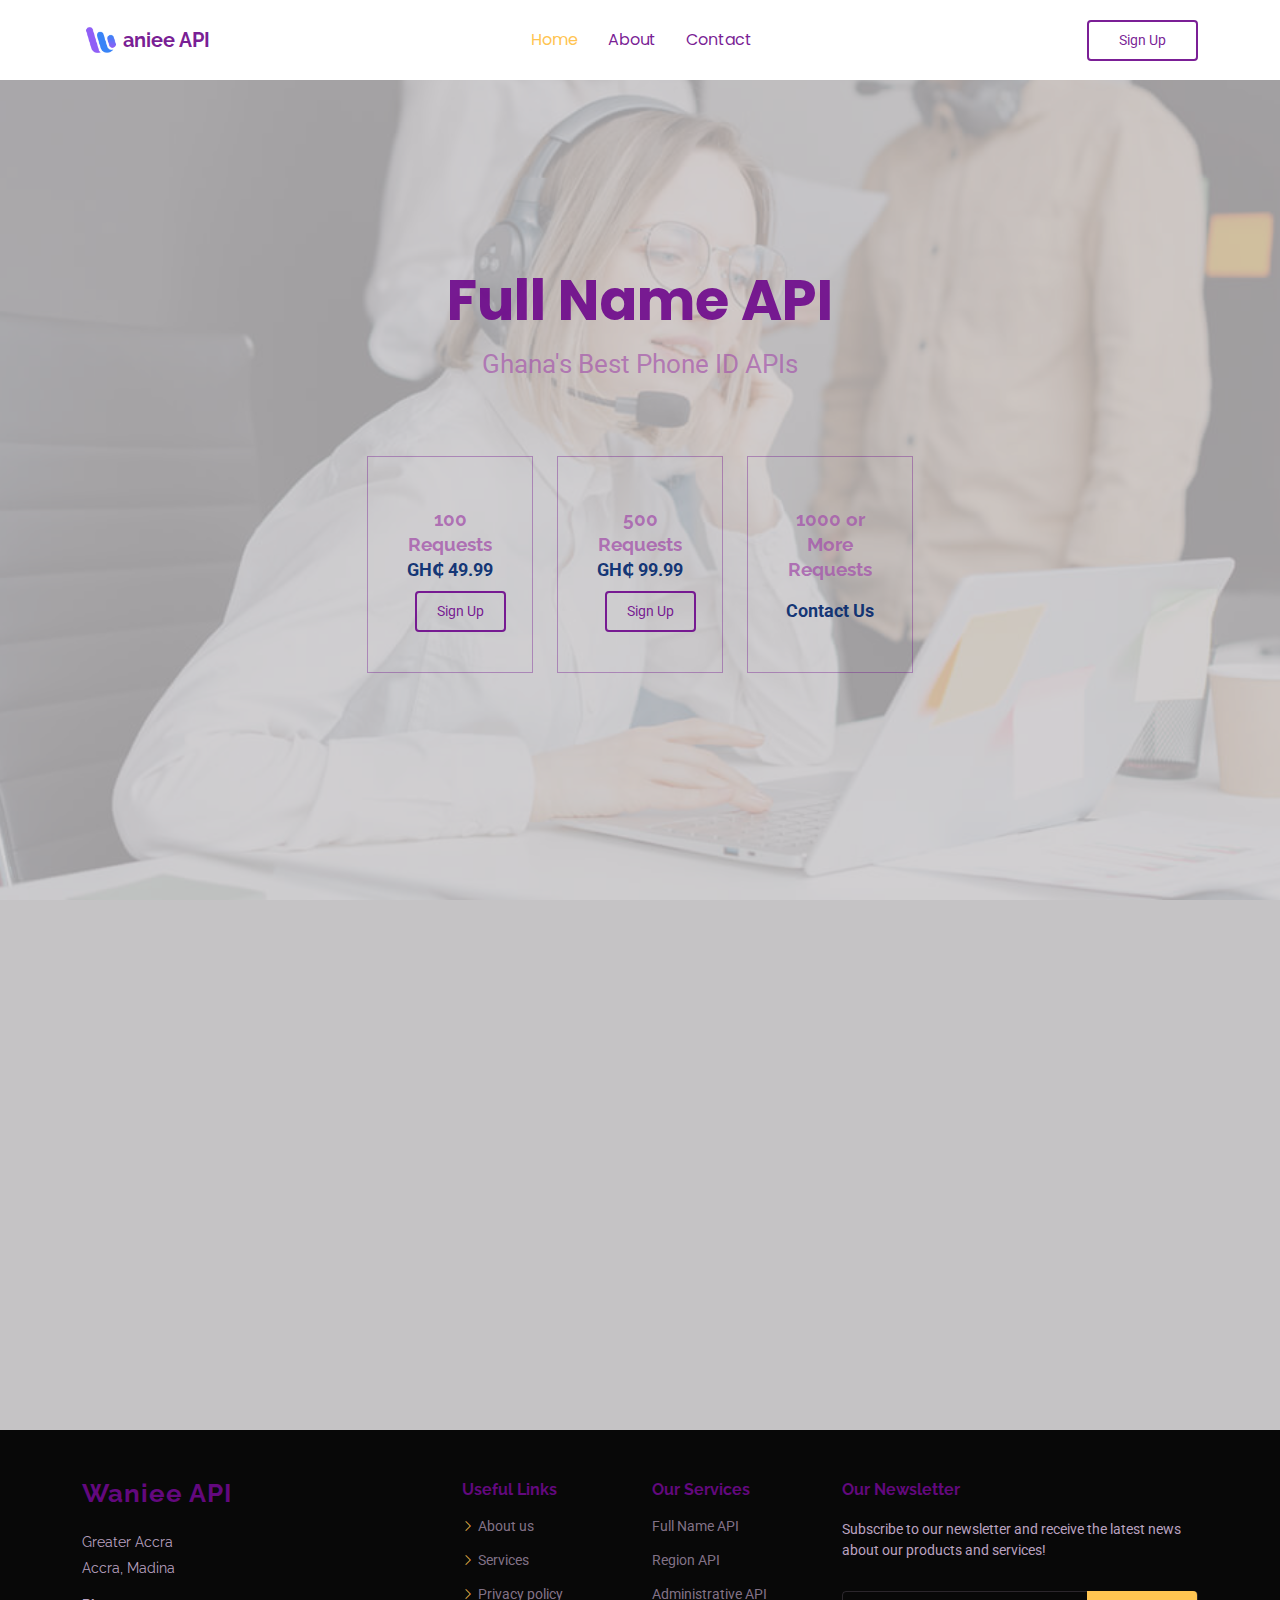
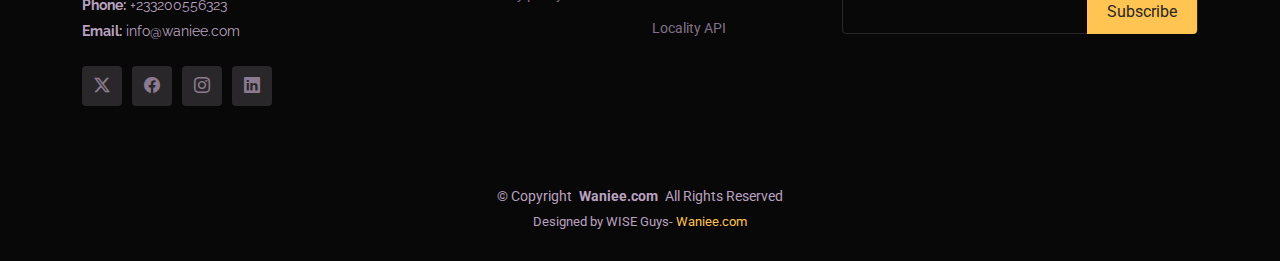
==== Waniee API/fullnameAPI.html @ 70dd6c1e "first commit" ====
<!DOCTYPE html>
<html lang="en">

<head>
  <meta charset="utf-8">
  <meta content="width=device-width, initial-scale=1.0" name="viewport">
  <title>Waniee API</title>
  <meta content="" name="description">
  <meta content="" name="keywords">

  <!-- Favicons -->
  <link href="assets/img/waniee.png" rel="icon">
  <link href="assets/img/apple-touch-icon.png" rel="apple-touch-icon">

  <!-- Fonts -->
  
  <link rel="stylesheet" href="https://cdnjs.cloudflare.com/ajax/libs/font-awesome/6.5.2/css/all.min.css" integrity="sha512-SnH5WK+bZxgPHs44uWIX+LLJAJ9/2PkPKZ5QiAj6Ta86w+fsb2TkcmfRyVX3pBnMFcV7oQPJkl9QevSCWr3W6A==" crossorigin="anonymous" referrerpolicy="no-referrer" />
  <link href="https://fonts.googleapis.com" rel="preconnect">
  <link href="https://fonts.gstatic.com" rel="preconnect" crossorigin>
  <link href="https://fonts.googleapis.com/css2?family=Roboto:ital,wght@0,100;0,300;0,400;0,500;0,700;0,900;1,100;1,300;1,400;1,500;1,700;1,900&family=Poppins:ital,wght@0,100;0,200;0,300;0,400;0,500;0,600;0,700;0,800;0,900;1,100;1,200;1,300;1,400;1,500;1,600;1,700;1,800;1,900&family=Raleway:ital,wght@0,100;0,200;0,300;0,400;0,500;0,600;0,700;0,800;0,900;1,100;1,200;1,300;1,400;1,500;1,600;1,700;1,800;1,900&display=swap" rel="stylesheet">

  <!-- Vendor CSS Files -->
  <link href="assets/vendor/bootstrap/css/bootstrap.min.css" rel="stylesheet">
  <link href="assets/vendor/bootstrap-icons/bootstrap-icons.css" rel="stylesheet">
  <link href="assets/vendor/aos/aos.css" rel="stylesheet">
  <link href="assets/vendor/swiper/swiper-bundle.min.css" rel="stylesheet">
  <link href="assets/vendor/glightbox/css/glightbox.min.css" rel="stylesheet">

  <!-- Main CSS File -->
  <link href="assets/css/main.css" rel="stylesheet">

</head>

<body class="index-page">

  <header id="header" class="header d-flex align-items-center fixed-top">
    <div class="container-fluid container-xl position-relative d-flex align-items-center justify-content-between">

      <a href="index.html" class="logo d-flex align-items-center me-auto me-lg-0">
        <img src="assets/img/waniee.png" alt="">
        <h1 class="sitename">aniee API</h1>
        
      </a>

      <nav id="navmenu" class="navmenu">
        <ul>
          <li><a href="index.html" class="active">Home<br></a></li>
          <li><a href="#about">About</a></li>
          </li>
          <li><a href="#footer">Contact</a></li>
        </ul>
        <i class="mobile-nav-toggle d-xl-none bi bi-list"></i>
      </nav>

      <a class="btn-signup" href="index.html#about">Sign Up</a>

    </div>
  </header>

  <main class="main">

    <!-- Hero Section -->
    <section id="hero" class="hero section ">

      <img src="assets/img/services.jpg" alt="" data-aos="fade-in">

      <div class="container">

        <div class="row justify-content-center text-center" data-aos="fade-up" data-aos-delay="100">
          <div class="col-xl-6 col-lg-8">
            <h2>Full Name API</h2>
            <p>Ghana's Best Phone ID APIs</p>
          </div>
        </div>

        <div class="row gy-4 mt-5 justify-content-center" data-aos="fade-up" data-aos-delay="200">
          <div class="col-xl-2 col-md-4" data-aos="fade-up" data-aos-delay="300">
            <div class="icon-box">
              
              <h3><a href="#">100 Requests</a></h3>
              <h5><a href="#">GH₵ 49.99</a></h5>
              <a class="btn-signup" href="#">Sign Up</a>
            </div>
          </div>
          <div class="col-xl-2 col-md-4" data-aos="fade-up" data-aos-delay="400">
            <div class="icon-box">
              
              <h3><a href="#">500 Requests</a></h3>
              <h5><a href="#">GH₵ 99.99</a></h5>
              <a class="btn-signup" href="#">Sign Up</a>
            </div>
          </div>
          <div class="col-xl-2 col-md-4" data-aos="fade-up" data-aos-delay="500">
            <div class="icon-box">
             
              <h3><a href="#">1000 or More Requests</a></h3>
              <h5><a href="#footer">Contact Us</a></h5>
            </div>
          </div> 
        </div>

      </div>

    </section><!-- /Hero Section -->

    <!-- About Section -->
    <section id="about" class="about section">

      <div class="container" data-aos="fade-up" data-aos-delay="100">

        <div class="row gy-4">
          <div class="col-lg-6 order-1 order-lg-2">
            <img src="assets/img/about.jpg" class="img-fluid" alt="">
          </div>
          <div class="col-lg-6 order-2 order-lg-1 content">
            <h3>Waniee APIs</h3>
            <p class="fst-italic">
              We provide you with the best Identification APIs for any business Ideas.
              Don't Bother about unknown Identities anymore. Waniee is your No. 1 ID Identifier
            </p>
          </div>
        </div>

      </div>

    </section><!-- /About Section -->

        </div>
      </div>

    </section><!-- /Services Section -->

  </main>
  
  <footer id="footer" class="footer dark-background">

    <div class="footer-top">
      <div class="container">
        <div class="row gy-4">
          <div class="col-lg-4 col-md-6 footer-about">
            <a href="index.html" class="logo d-flex align-items-center">
              <span class="sitename">Waniee API</span>
            </a>
            <div class="footer-contact pt-3">
              <p>Greater Accra</p>
              <p>Accra, Madina</p>
              <p class="mt-3"><strong>Phone:</strong> <span>+233200556323</span></p>
              <p><strong>Email:</strong> <span>info@waniee.com</span></p>
            </div>
            <div class="social-links d-flex mt-4">
              <a href=""><i class="bi bi-twitter-x"></i></a>
              <a href=""><i class="bi bi-facebook"></i></a>
              <a href=""><i class="bi bi-instagram"></i></a>
              <a href=""><i class="bi bi-linkedin"></i></a>
            </div>
          </div>

          <div class="col-lg-2 col-md-3 footer-links">
            <h4>Useful Links</h4>
            <ul>
              <li><i class="bi bi-chevron-right"></i> <a href="#"> About us</a></li>
              <li><i class="bi bi-chevron-right"></i> <a href="#"> Services</a></li>
              <li><i class="bi bi-chevron-right"></i> <a href="#"> Privacy policy</a></li>
            </ul>
          </div>

          <div class="col-lg-2 col-md-3 footer-links">
            <h4>Our Services</h4>
            <ul>
              <li> <a href="#"> Full Name API</a></li>
              <li><a href="#">Region API</a></li>
              <li><a href="#">Administrative API</a></li>
              <li> <a href="#">Locality API</a></li>
            </ul>
          </div>

          <div class="col-lg-4 col-md-12 footer-newsletter">
            <h4>Our Newsletter</h4>
            <p>Subscribe to our newsletter and receive the latest news about our products and services!</p>
            <form action="" method="#" class="#">
              <div class="newsletter-form"><input type="email" name="email"><input type="submit" value="Subscribe"></div>
              
            </form>
          </div>

        </div>
      </div>
    </div>

    <div class="copyright">
      <div class="container text-center">
        <p>© <span>Copyright</span> <strong class="px-1 sitename">Waniee.com</strong> <span>All Rights Reserved</span></p>
        <div class="credits">
          Designed by WISE Guys- <a href="https://waniee.com">Waniee.com</a>
        </div>
      </div>
    </div>

  </footer>

  <!-- Scroll Top -->
  <a href="#" id="scroll-top" class="scroll-top d-flex align-items-center justify-content-center"><i class="bi bi-arrow-up-short"></i></a>

  <!-- Preloader -->
  <div id="preloader"></div>

  <!-- Vendor JS Files -->
  <script src="assets/vendor/bootstrap/js/bootstrap.bundle.min.js"></script>
  <script src="assets/vendor/php-email-form/validate.js"></script>
  <script src="assets/vendor/aos/aos.js"></script>
  <script src="assets/vendor/swiper/swiper-bundle.min.js"></script>
  <script src="assets/vendor/glightbox/js/glightbox.min.js"></script>
  <script src="assets/vendor/imagesloaded/imagesloaded.pkgd.min.js"></script>
  <script src="assets/vendor/isotope-layout/isotope.pkgd.min.js"></script>
  <script src="assets/vendor/purecounter/purecounter_vanilla.js"></script>

  <!-- Main JS File -->
  <script src="assets/js/main.js"></script>

</body>

</html>
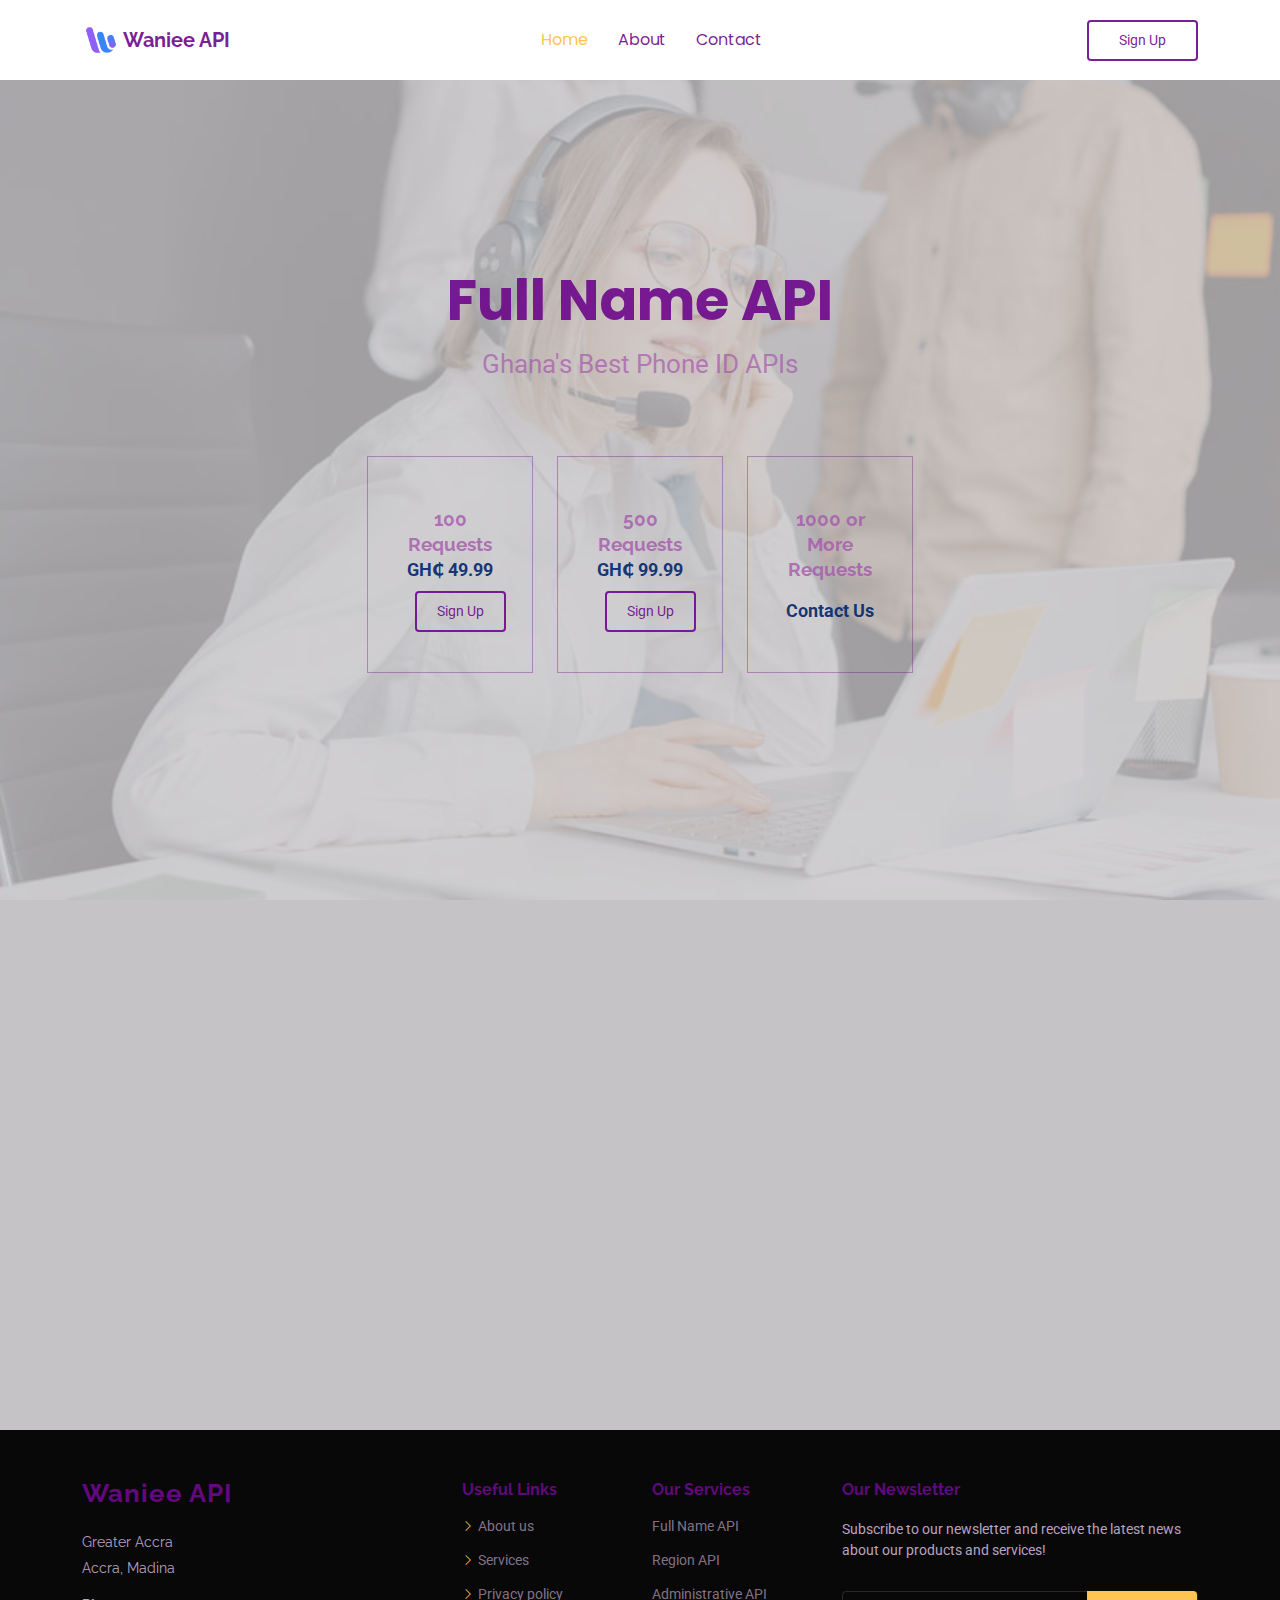
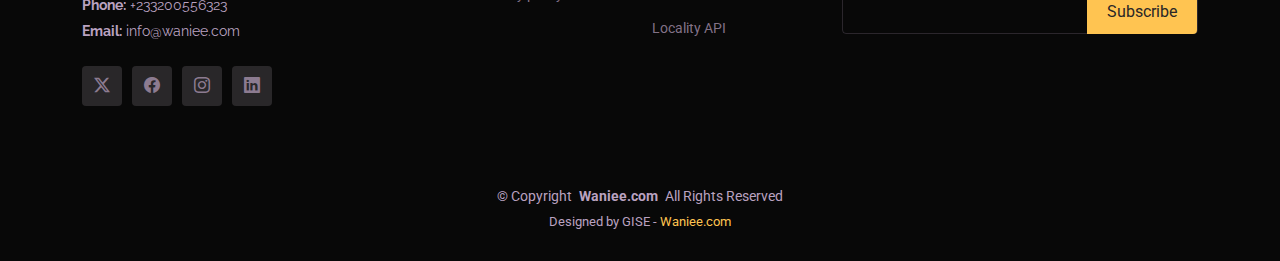
==== commit 0c977a34: "Update fullnameAPI.html" ====
--- a/Waniee API/fullnameAPI.html
+++ b/Waniee API/fullnameAPI.html
@@ -38,7 +38,7 @@
 
       <a href="index.html" class="logo d-flex align-items-center me-auto me-lg-0">
         <img src="assets/img/waniee.png" alt="">
-        <h1 class="sitename">aniee API</h1>
+        <h1 class="sitename">Waniee API</h1>
         
       </a>
 
@@ -148,10 +148,10 @@
               <p><strong>Email:</strong> <span>info@waniee.com</span></p>
             </div>
             <div class="social-links d-flex mt-4">
-              <a href=""><i class="bi bi-twitter-x"></i></a>
-              <a href=""><i class="bi bi-facebook"></i></a>
-              <a href=""><i class="bi bi-instagram"></i></a>
-              <a href=""><i class="bi bi-linkedin"></i></a>
+              <a href="#"><i class="bi bi-twitter-x"></i></a>
+              <a href="#"><i class="bi bi-facebook"></i></a>
+              <a href="#"><i class="bi bi-instagram"></i></a>
+              <a href="#"><i class="bi bi-linkedin"></i></a>
             </div>
           </div>
 
@@ -191,7 +191,7 @@
       <div class="container text-center">
         <p>© <span>Copyright</span> <strong class="px-1 sitename">Waniee.com</strong> <span>All Rights Reserved</span></p>
         <div class="credits">
-          Designed by WISE Guys- <a href="https://waniee.com">Waniee.com</a>
+          Designed by GISE - <a href="https://waniee.com">Waniee.com</a>
         </div>
       </div>
     </div>
@@ -219,4 +219,4 @@
 
 </body>
 
-</html>+</html>
